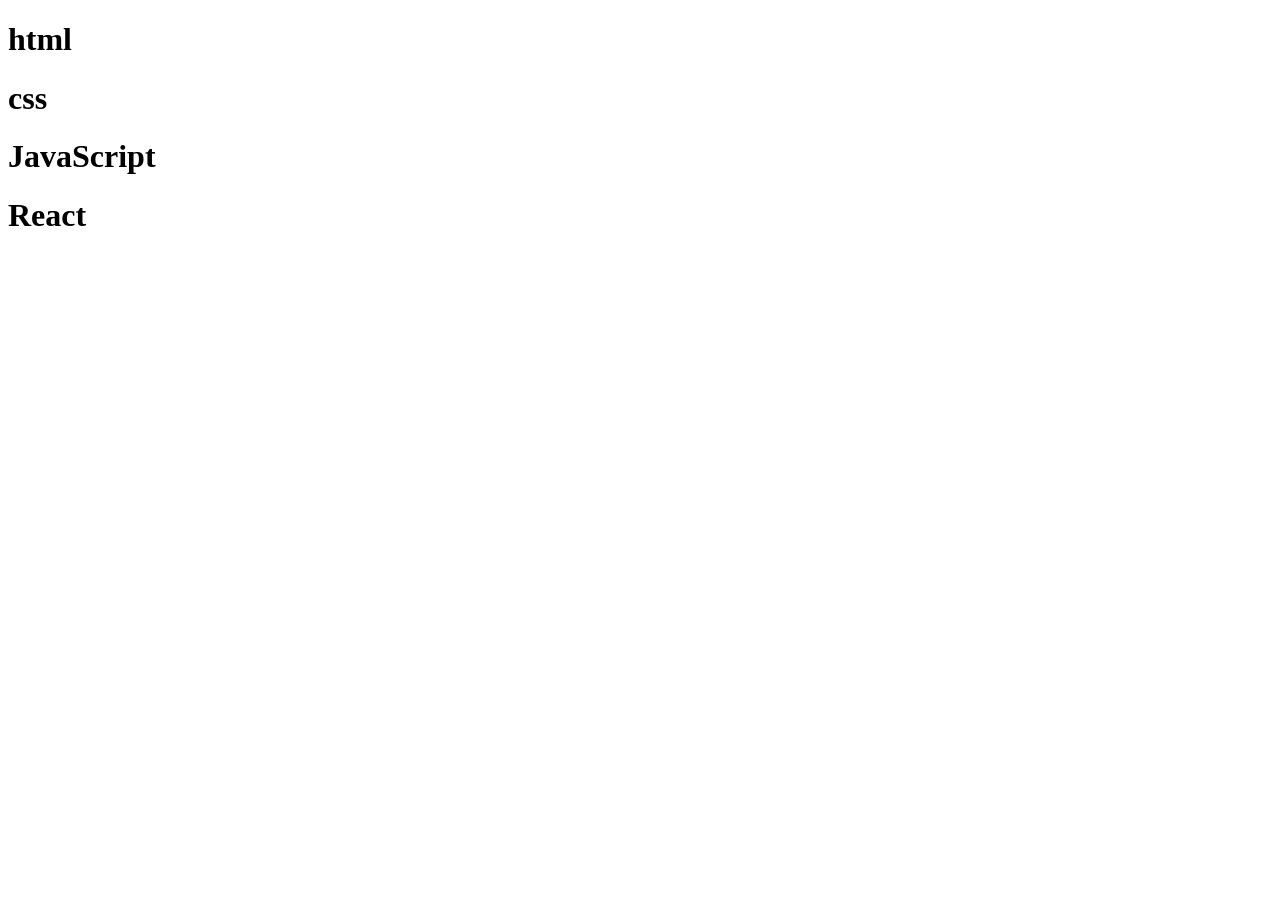
==== JavaScript/index.html @ cc3c6d08 "Learned about Selectors & innerText" ====
<!DOCTYPE html>
<html lang="en">
<head>
    <meta charset="UTF-8">
    <meta name="viewport" content="width=device-width, initial-scale=1.0">
    <title>Document</title>

</head>
<body>
    <h1 id="course" class="courses">html</h1>
    <h1  class="courses">css</h1>
    <h1  class="courses">JavaScript</h1>
    <h1  class="courses">React</h1>


    
    <script src="DOM.js"></script>
</body>
</html>
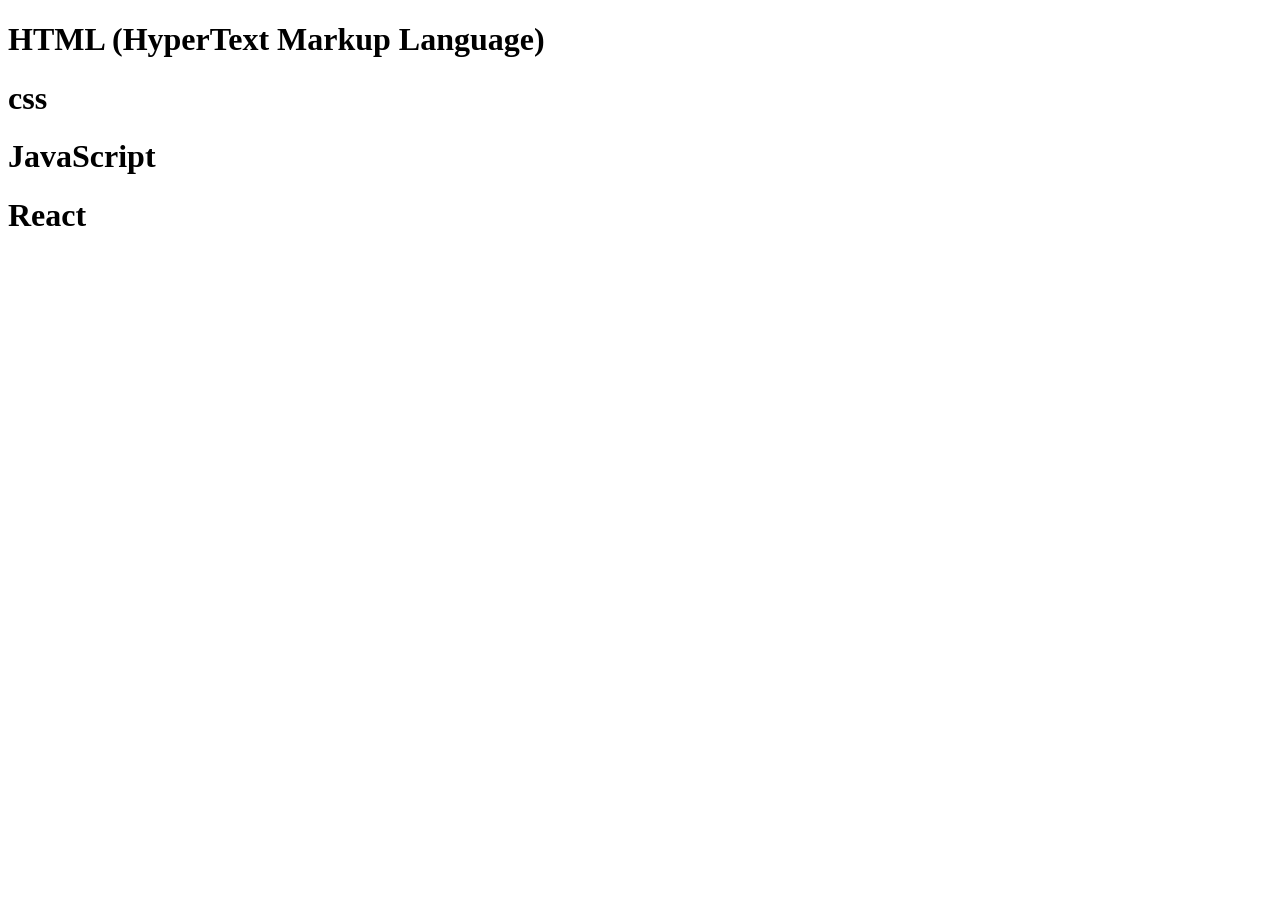
==== commit 639cdff3: "learned about innerText and textContent" ====
--- a/JavaScript/index.html
+++ b/JavaScript/index.html
@@ -8,12 +8,12 @@
 </head>
 <body>
     <h1 id="course" class="courses">html</h1>
-    <h1  class="courses">css</h1>
+    <h1  id = "css" class="courses">css <span style="display: none;">(Cascading Style Sheet)</span></h1>
     <h1  class="courses">JavaScript</h1>
     <h1  class="courses">React</h1>
 
 
     
-    <script src="DOM.js"></script>
+    <script src="changeText.js"></script>
 </body>
 </html>
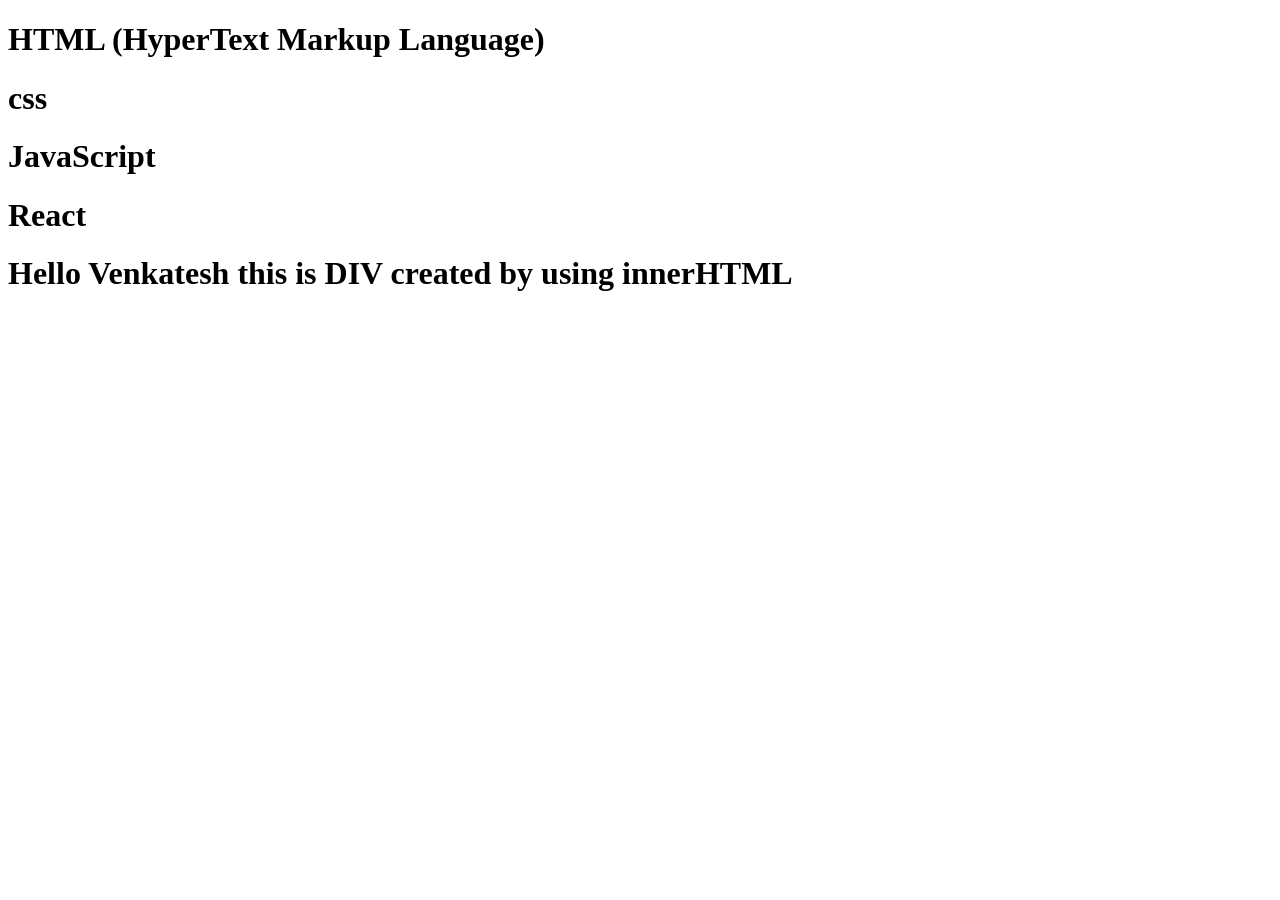
==== commit f41d3288: "learned about innerHTML" ====
--- a/JavaScript/index.html
+++ b/JavaScript/index.html
@@ -13,7 +13,7 @@
     <h1  class="courses">React</h1>
 
 
-    
+    <div class="div"></div>
     <script src="changeText.js"></script>
 </body>
 </html>
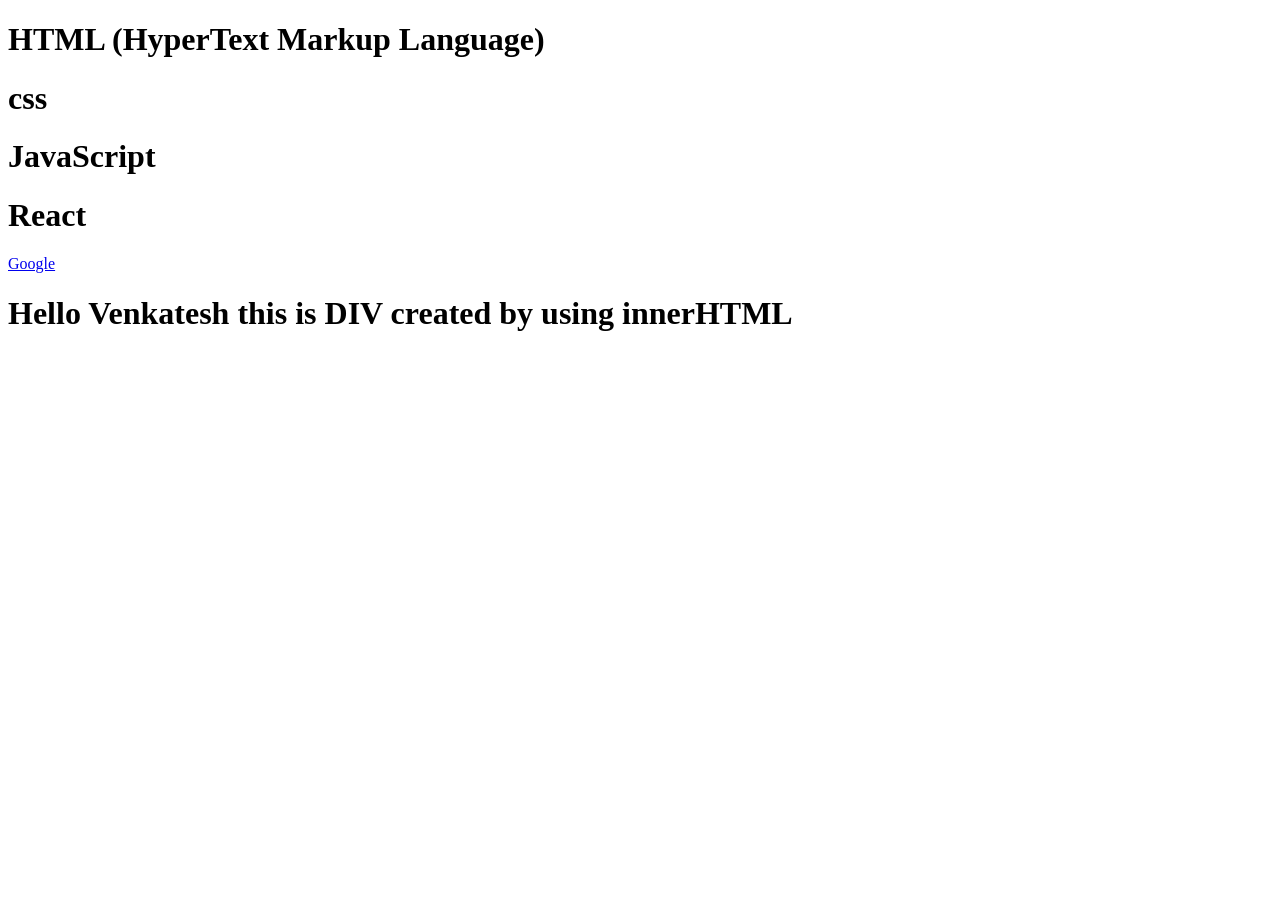
==== commit 90ef6d20: "learned about getAttribute() & setAttribute()" ====
--- a/JavaScript/index.html
+++ b/JavaScript/index.html
@@ -12,6 +12,7 @@
     <h1  class="courses">JavaScript</h1>
     <h1  class="courses">React</h1>
 
+    <a href="www.google.com">Google</a>
 
     <div class="div"></div>
     <script src="changeText.js"></script>
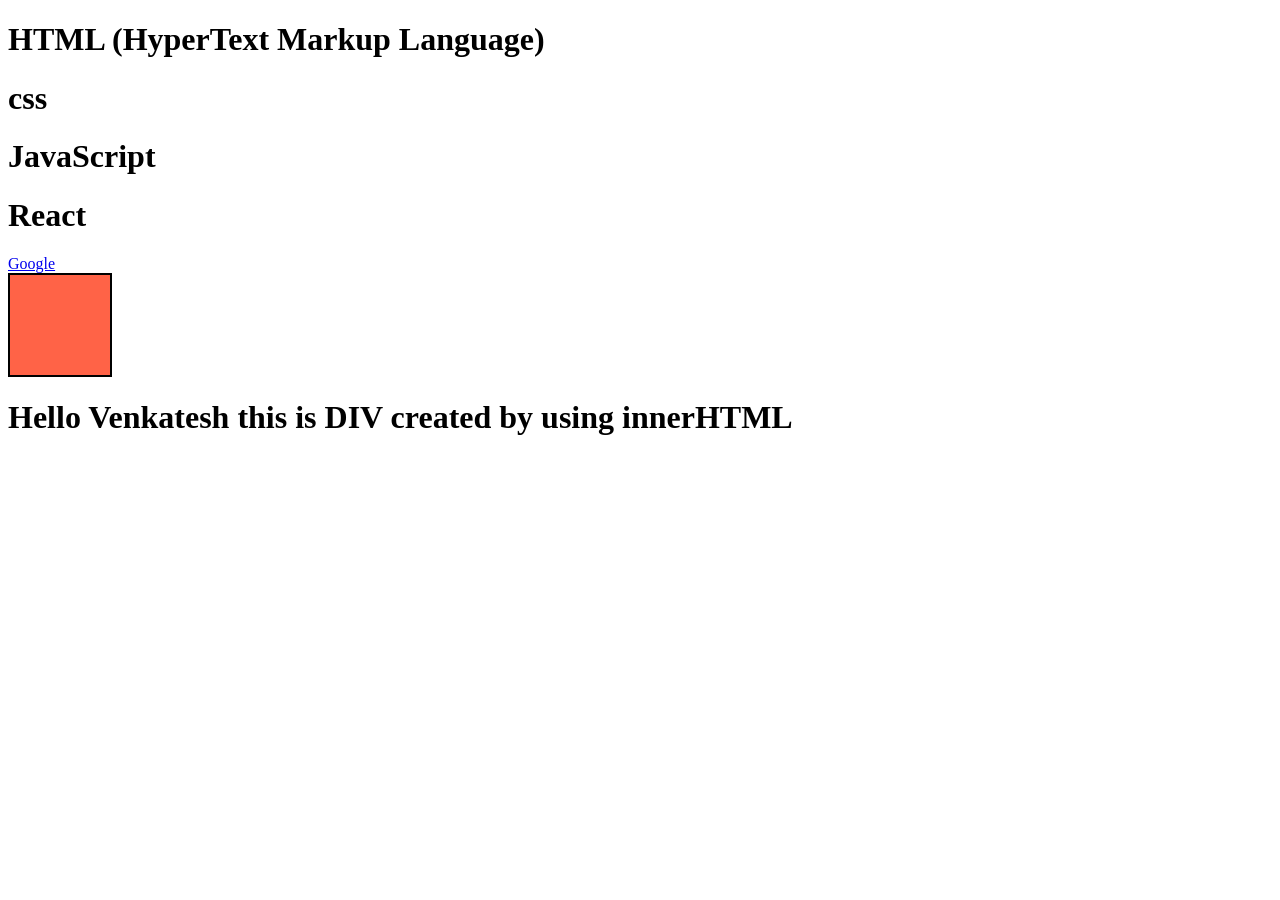
==== commit 4c4b0e3a: "learned about classList & it's method" ====
--- a/JavaScript/index.html
+++ b/JavaScript/index.html
@@ -4,7 +4,19 @@
     <meta charset="UTF-8">
     <meta name="viewport" content="width=device-width, initial-scale=1.0">
     <title>Document</title>
-
+    <style>
+        .box{
+            border: 2px solid black;
+             width: 100px; 
+             height: 100px;
+        }
+        .yellow{
+            background-color: yellow;
+        }
+        .tomato{
+            background-color: tomato;
+        }
+    </style>
 </head>
 <body>
     <h1 id="course" class="courses">html</h1>
@@ -14,6 +26,10 @@
 
     <a href="www.google.com">Google</a>
 
+    <div class="box" >
+
+    </div>
+
     <div class="div"></div>
     <script src="changeText.js"></script>
 </body>
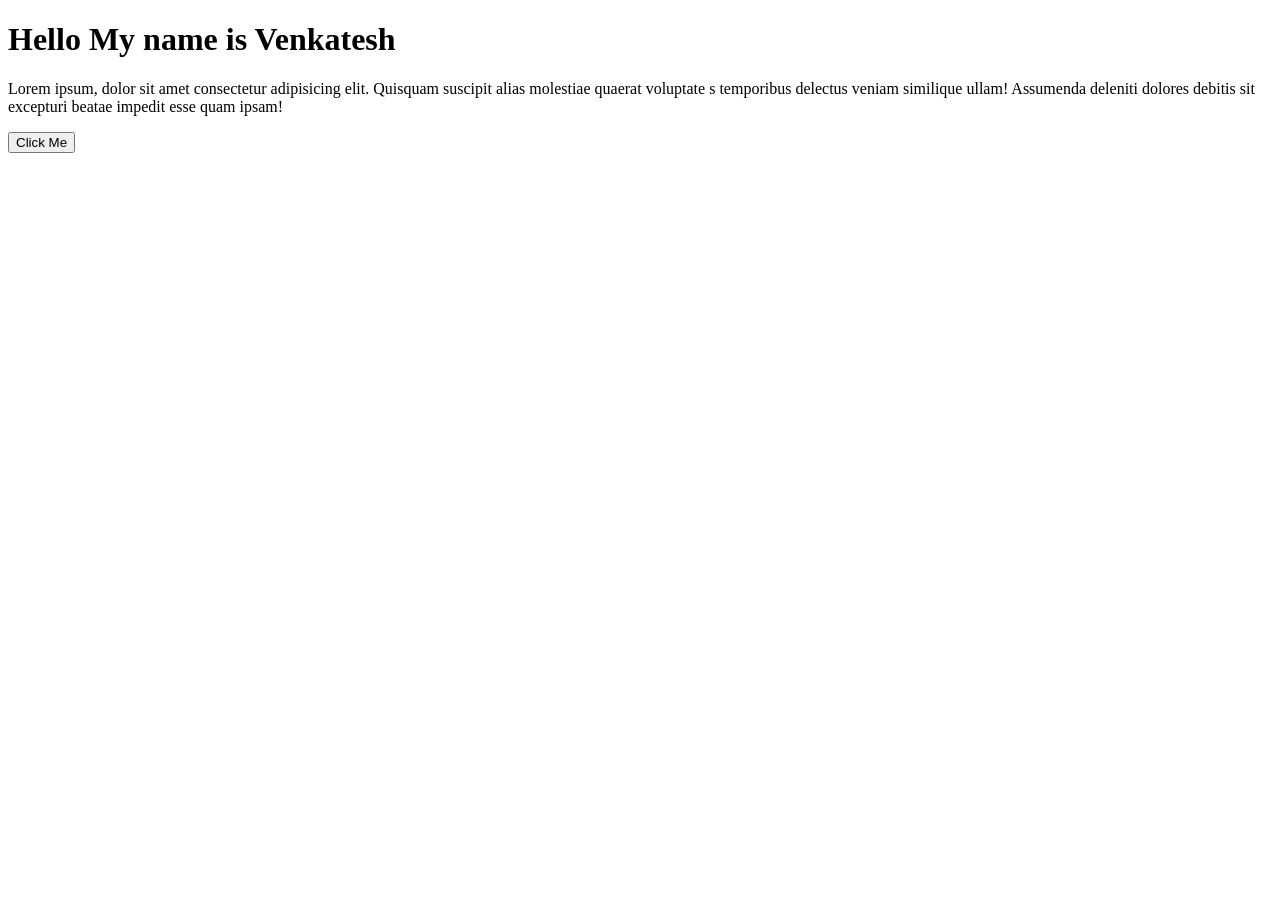
==== commit b639e6e3: "Started learning Event Handling" ====
--- a/JavaScript/index.html
+++ b/JavaScript/index.html
@@ -16,10 +16,19 @@
         .tomato{
             background-color: tomato;
         }
+
+        .dark{
+            background-color: rgba(14, 14, 14, 0.879);
+            color: white;
+        }
+        .light{
+            background-color: azure;
+            color: black;
+        }
     </style>
 </head>
 <body>
-    <h1 id="course" class="courses">html</h1>
+    <!-- <h1 id="course" class="courses">html</h1>
     <h1  id = "css" class="courses">css <span style="display: none;">(Cascading Style Sheet)</span></h1>
     <h1  class="courses">JavaScript</h1>
     <h1  class="courses">React</h1>
@@ -30,7 +39,18 @@
 
     </div>
 
-    <div class="div"></div>
-    <script src="changeText.js"></script>
+    <div class="div"></div> -->
+
+
+<h1>Hello My name is Venkatesh</h1>
+<p>Lorem ipsum, dolor sit amet consectetur adipisicing elit. Quisquam suscipit alias molestiae quaerat voluptate
+    s temporibus delectus veniam similique ullam! Assumenda deleniti dolores debitis sit
+     excepturi beatae impedit esse quam ipsam!</p>
+
+
+    <button>Click Me</button>
+
+
+    <script src="Events.js"></script>
 </body>
 </html>
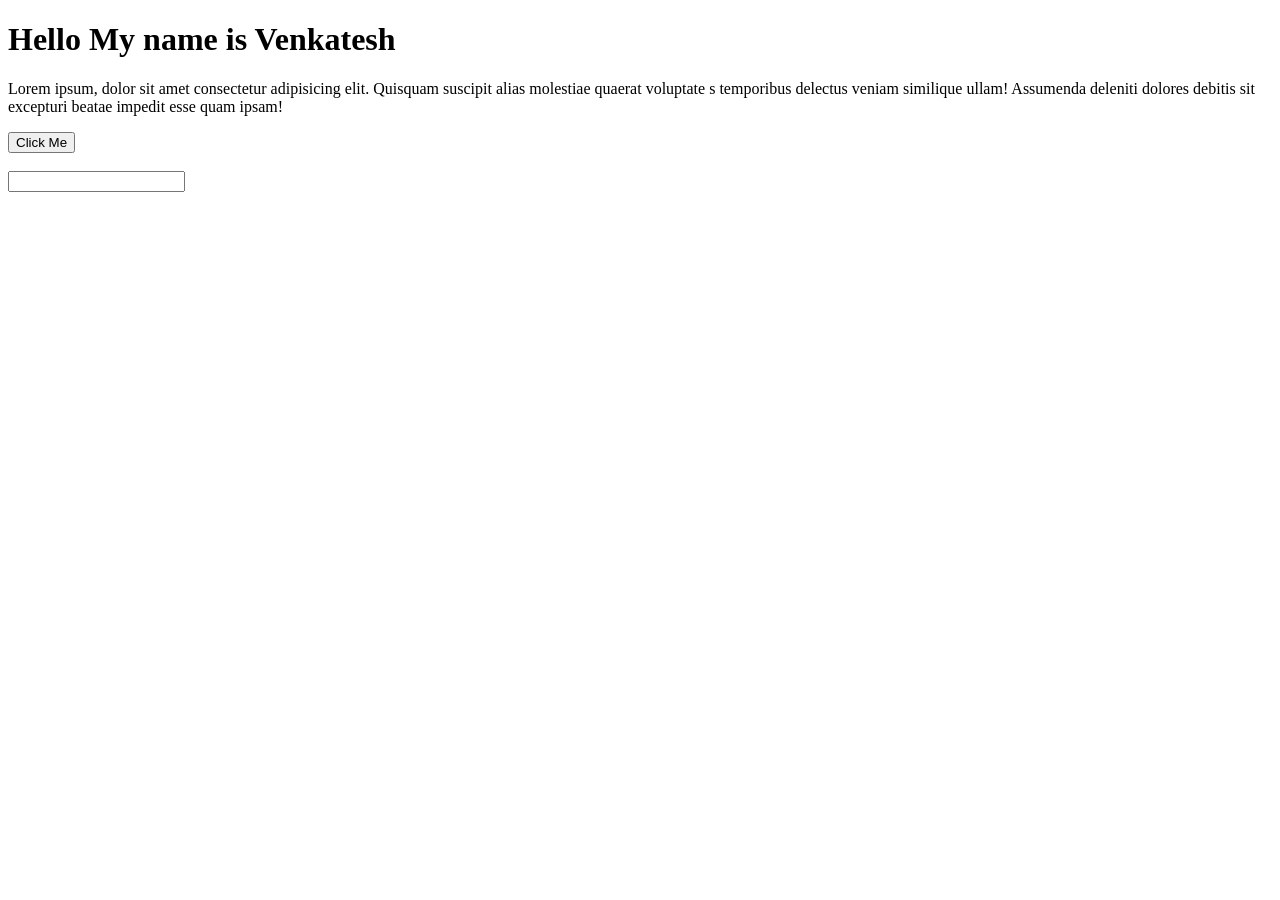
==== commit c8761f3b: "Today i have learned about input and keydown event" ====
--- a/JavaScript/index.html
+++ b/JavaScript/index.html
@@ -50,6 +50,10 @@
 
     <button>Click Me</button>
 
+    <br><br>
+
+    <input type="text" id="text">
+
 
     <script src="Events.js"></script>
 </body>
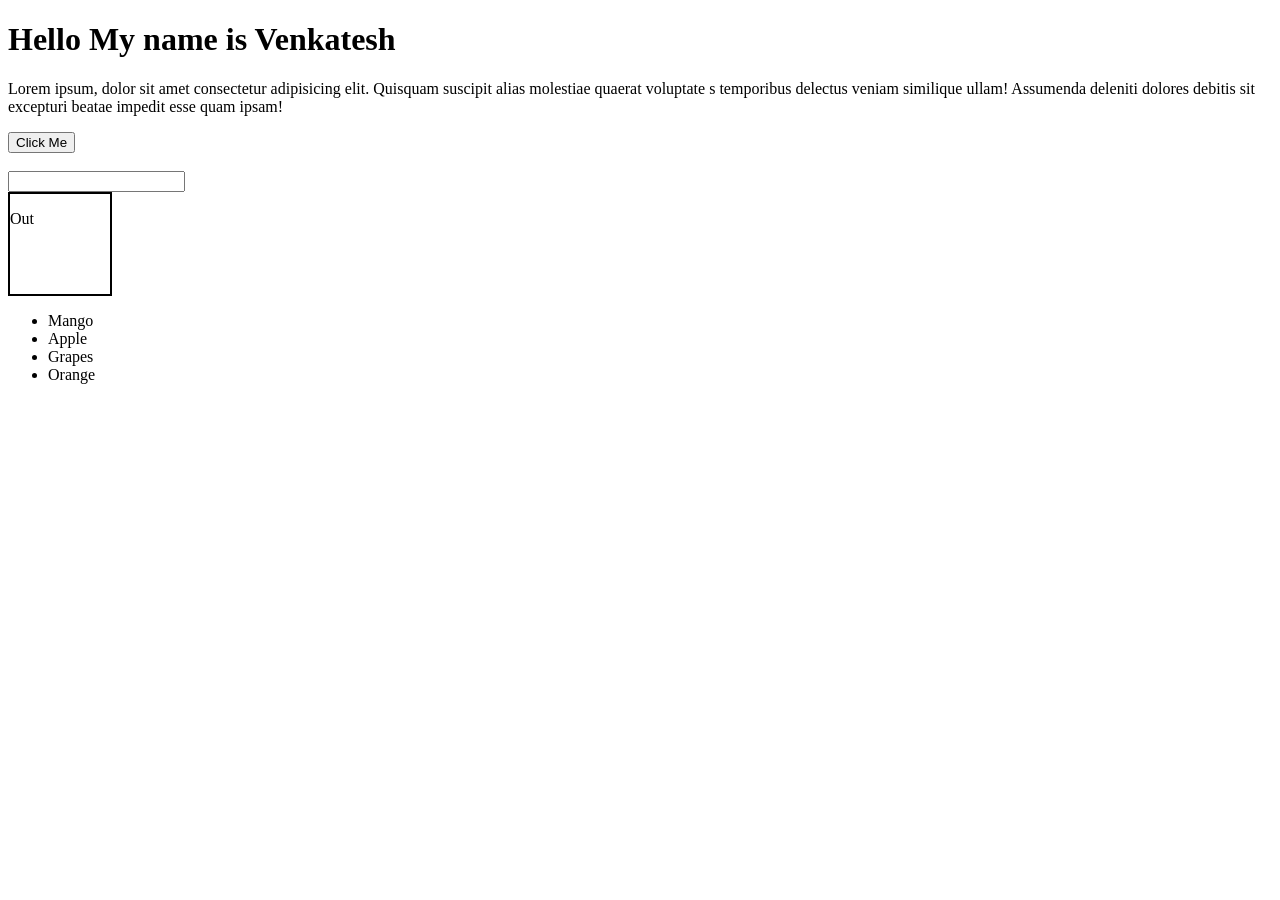
==== commit 0c0e85c9: "Today i have learned about event bubbling" ====
--- a/JavaScript/index.html
+++ b/JavaScript/index.html
@@ -52,7 +52,20 @@
 
     <br><br>
 
+
     <input type="text" id="text">
+
+
+    <div class="box">
+        <p class="text">Out</p>
+    </div>
+
+    <ul id="fruits">
+        <li>Mango</li>
+        <li>Apple</li>
+        <li>Grapes</li>
+        <li>Orange</li>
+    </ul>
 
 
     <script src="Events.js"></script>
